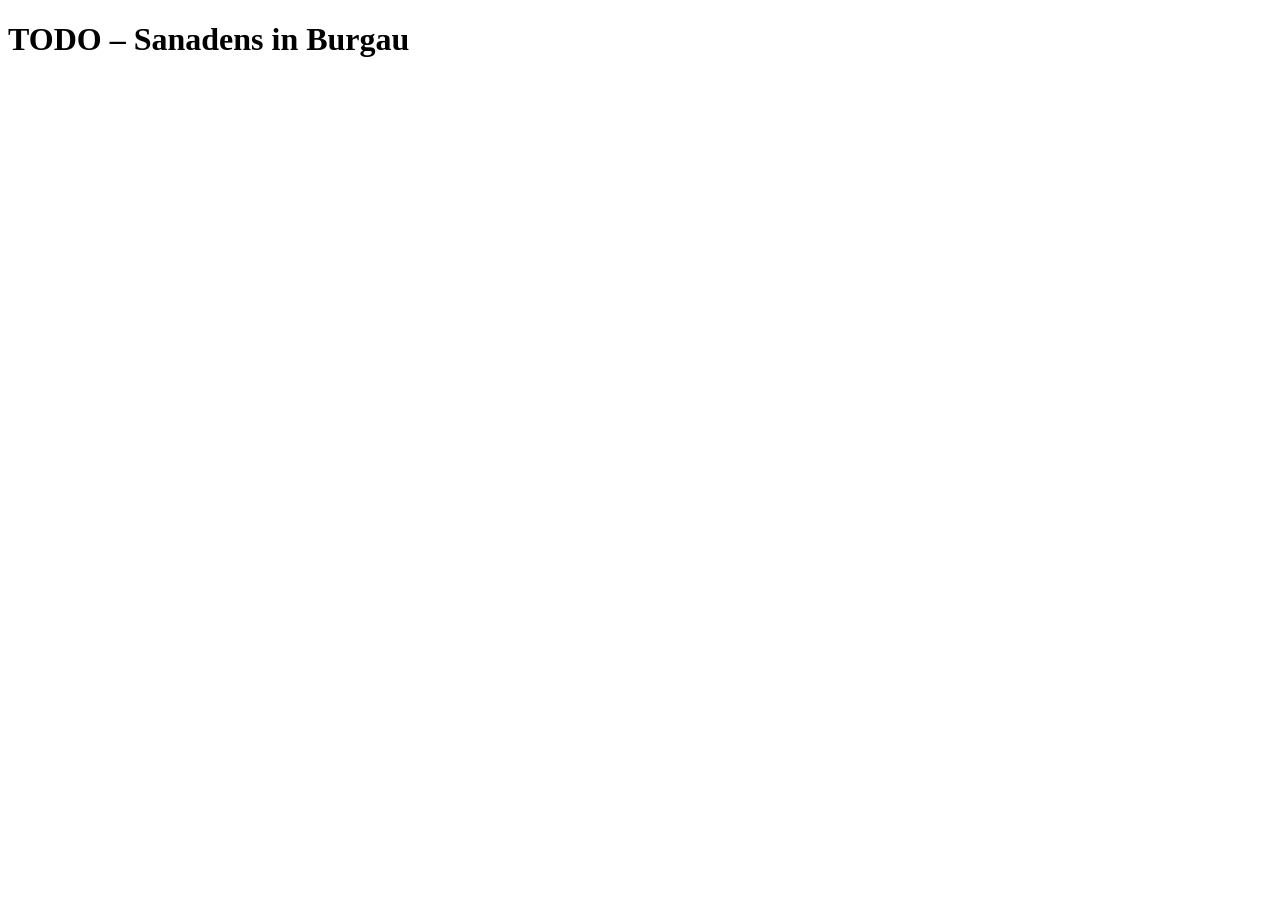
==== burgau/index.html @ 6e24c60c "Grundgerüst: gemeinsame Assets und fünf Ortsordner Co-Authored-By: Claude Opus 5.5 <noreply@anthropi" ====
<!DOCTYPE html>
<html lang="de">
<head>
  <meta charset="utf-8">
  <meta name="viewport" content="width=device-width, initial-scale=1">
  <title>TODO – Sanadens Burgau</title>
  <meta name="description" content="TODO: eigenständige Meta-Description für Burgau">
  <link rel="canonical" href="TODO/burgau/">
  <link rel="stylesheet" href="../assets/css/style.css">
</head>
<body>
  <main>
    <h1>TODO – Sanadens in Burgau</h1>
    <!-- Eigenständige Inhalte für Burgau: lokale Bezüge, Einzugsgebiet, Anfahrt, FAQ -->
  </main>
  <script src="../assets/js/main.js" defer></script>
</body>
</html>
---- assets/css/style.css ----
/* Gemeinsame Styles für alle Sanadens-Landingpages */
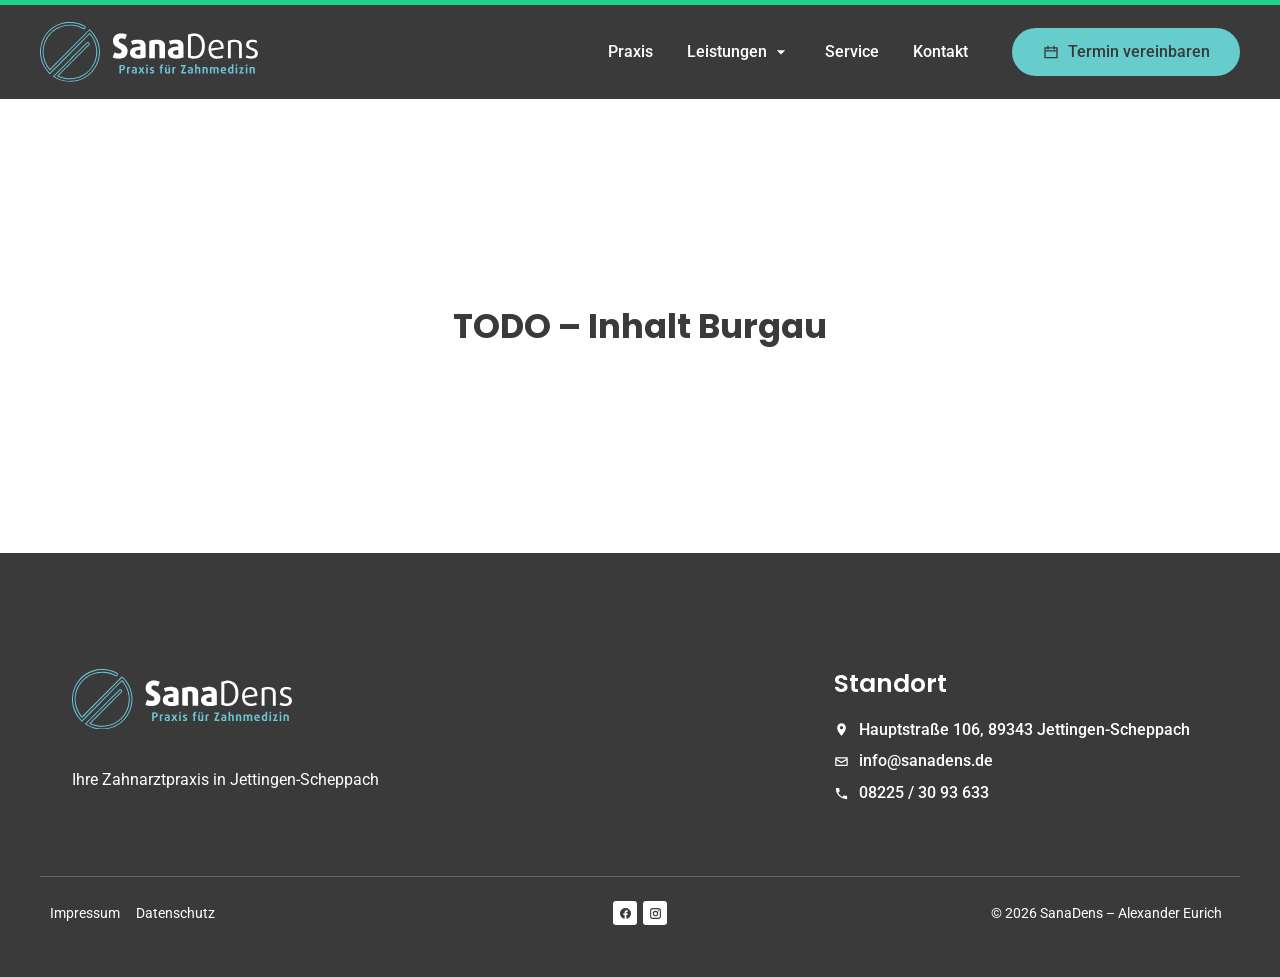
==== commit 46830925: "Burgau: Header und Footer nach Vorbild der WordPress-Seite - Logo als SVG-Sprite (aus den gelieferte" ====
--- a/burgau/index.html
+++ b/burgau/index.html
@@ -3,16 +3,98 @@
 <head>
   <meta charset="utf-8">
   <meta name="viewport" content="width=device-width, initial-scale=1">
-  <title>TODO – Sanadens Burgau</title>
+  <title>TODO – Zahnarzt für Burgau | SanaDens</title>
   <meta name="description" content="TODO: eigenständige Meta-Description für Burgau">
-  <link rel="canonical" href="TODO/burgau/">
-  <link rel="stylesheet" href="../assets/css/style.css">
+  <link rel="canonical" href="https://sanadens.de/burgau/">
+  <meta name="theme-color" content="#3a3a3a">
+  <link rel="icon" href="../lp-assets/img/favicon.svg" type="image/svg+xml">
+  <link rel="preload" href="../lp-assets/fonts/roboto-latin-400-normal.woff2" as="font" type="font/woff2" crossorigin>
+  <link rel="preload" href="../lp-assets/fonts/roboto-latin-500-normal.woff2" as="font" type="font/woff2" crossorigin>
+  <link rel="stylesheet" href="../lp-assets/css/style.css">
+  <script>document.documentElement.classList.add('js');</script>
 </head>
 <body>
-  <main>
-    <h1>TODO – Sanadens in Burgau</h1>
-    <!-- Eigenständige Inhalte für Burgau: lokale Bezüge, Einzugsgebiet, Anfahrt, FAQ -->
+  <a class="skip-link" href="#inhalt">Zum Inhalt springen</a>
+
+  <!-- ============ HEADER (identisch auf allen Landingpages) ============ -->
+  <header class="site-header">
+    <div class="wrap bar">
+      <a href="https://sanadens.de/" class="logo" aria-label="SanaDens – Praxis für Zahnmedizin, zur Startseite">
+        <svg aria-hidden="true"><use href="../lp-assets/img/sprite.svg#sd-logo"/></svg>
+      </a>
+
+      <button class="burger" aria-label="Menü öffnen" aria-expanded="false" aria-controls="hauptnavigation">
+        <span class="burger-lines" aria-hidden="true"><span></span><span></span><span></span></span>
+      </button>
+
+      <nav class="nav" id="hauptnavigation" aria-label="Hauptnavigation">
+        <ul class="menu">
+          <li><a class="menu-link" href="https://sanadens.de/praxis/">Praxis</a></li>
+          <li class="has-sub">
+            <button class="menu-link" aria-expanded="false" aria-controls="sub-leistungen">Leistungen <svg class="icon" aria-hidden="true"><use href="../lp-assets/img/sprite.svg#i-chevron"/></svg></button>
+            <ul class="submenu" id="sub-leistungen">
+              <li><a href="https://sanadens.de/zahnreinigung/">Zahnreinigung</a></li>
+              <li><a href="https://sanadens.de/implantate/">Implantate</a></li>
+              <li><a href="https://sanadens.de/bleaching/">Bleaching / Zahnaufhellung</a></li>
+              <li><a href="https://sanadens.de/zahnfuellungen/">Zahnfüllungen</a></li>
+              <li><a href="https://sanadens.de/zahnersatz/">Zahnersatz</a></li>
+              <li><a href="https://sanadens.de/zahnersatz-in-einer-sitzung/">Zahnersatz in einer Sitzung</a></li>
+              <li><a href="https://sanadens.de/kinderzahnheilkunde/">Kinderzahnheilkunde</a></li>
+              <li><a href="https://sanadens.de/parodontitis/">Parodontitis</a></li>
+              <li><a href="https://sanadens.de/wurzelkanalbehandlung/">Wurzelkanalbehandlung</a></li>
+              <li><a href="https://sanadens.de/angstpatienten/">Angstpatienten</a></li>
+              <li><a href="https://sanadens.de/digitales-roentgen/">Digitales Röntgen</a></li>
+              <li><a href="https://sanadens.de/kiefergelenk-beschwerden/">Kiefergelenk-Beschwerden</a></li>
+            </ul>
+          </li>
+          <li><a class="menu-link" href="https://sanadens.de/service/">Service</a></li>
+          <li><a class="menu-link" href="https://sanadens.de/kontakt/">Kontakt</a></li>
+        </ul>
+        <a class="btn btn-teal" href="https://sanadens.de/termin-vereinbaren/"><svg class="icon" aria-hidden="true"><use href="../lp-assets/img/sprite.svg#i-calendar"/></svg>Termin vereinbaren</a>
+      </nav>
+    </div>
+  </header>
+
+  <main id="inhalt">
+    <!-- Inhalte Burgau folgen -->
+    <h1 class="todo-placeholder">TODO – Inhalt Burgau</h1>
   </main>
-  <script src="../assets/js/main.js" defer></script>
+
+  <!-- ============ FOOTER (identisch auf allen Landingpages) ============ -->
+  <footer class="site-footer">
+    <div class="wrap">
+      <div class="f-top">
+        <div class="f-brand">
+          <a href="https://sanadens.de/" class="f-logo" aria-label="SanaDens – zur Startseite">
+            <svg aria-hidden="true"><use href="../lp-assets/img/sprite.svg#sd-logo"/></svg>
+          </a>
+          <p>Ihre Zahnarztpraxis in Jettingen-Scheppach</p>
+        </div>
+        <div class="f-contact">
+          <p class="f-title">Standort</p>
+          <address>
+            <ul>
+              <li><a href="https://www.google.com/maps/search/?api=1&amp;query=SanaDens+Hauptstra%C3%9Fe+106+89343+Jettingen-Scheppach" target="_blank" rel="noopener"><svg class="icon" aria-hidden="true"><use href="../lp-assets/img/sprite.svg#i-pin"/></svg>Hauptstraße 106, 89343 Jettingen-Scheppach</a></li>
+              <li><a href="mailto:info@sanadens.de"><svg class="icon" aria-hidden="true"><use href="../lp-assets/img/sprite.svg#i-mail"/></svg>info@sanadens.de</a></li>
+              <li><a href="tel:+4982253093633"><svg class="icon" aria-hidden="true"><use href="../lp-assets/img/sprite.svg#i-phone"/></svg>08225 / 30 93 633</a></li>
+            </ul>
+          </address>
+        </div>
+      </div>
+      <div class="f-bottom">
+        <nav class="f-legal" aria-label="Rechtliches">
+          <a href="https://sanadens.de/impressum/">Impressum</a>
+          <a href="https://sanadens.de/datenschutz/">Datenschutz</a>
+        </nav>
+        <div class="f-social">
+          <a href="https://www.facebook.com/" target="_blank" rel="noopener" aria-label="SanaDens auf Facebook"><svg class="icon" aria-hidden="true"><use href="../lp-assets/img/sprite.svg#i-facebook"/></svg></a>
+          <a href="https://www.instagram.com/" target="_blank" rel="noopener" aria-label="SanaDens auf Instagram"><svg class="icon" aria-hidden="true"><use href="../lp-assets/img/sprite.svg#i-instagram"/></svg></a>
+        </div>
+        <p class="f-copy">© 2026 SanaDens – Alexander Eurich</p>
+      </div>
+    </div>
+  </footer>
+
+  <script src="../lp-assets/js/main.js" defer></script>
 </body>
 </html>
--- a/lp-assets/css/style.css
+++ b/lp-assets/css/style.css
@@ -0,0 +1,221 @@
+/* ==========================================================================
+   SanaDens – gemeinsame Styles für alle Landingpages
+   ========================================================================== */
+
+/* Schriften – selbst gehostet (DSGVO), Lizenzen in lp-assets/fonts/ */
+@font-face { font-family: "Poppins"; font-weight: 500; font-style: normal; font-display: swap; src: url("../fonts/poppins-latin-500-normal.woff2") format("woff2"); }
+@font-face { font-family: "Poppins"; font-weight: 600; font-style: normal; font-display: swap; src: url("../fonts/poppins-latin-600-normal.woff2") format("woff2"); }
+@font-face { font-family: "Poppins"; font-weight: 700; font-style: normal; font-display: swap; src: url("../fonts/poppins-latin-700-normal.woff2") format("woff2"); }
+@font-face { font-family: "Roboto"; font-weight: 400; font-style: normal; font-display: swap; src: url("../fonts/roboto-latin-400-normal.woff2") format("woff2"); }
+@font-face { font-family: "Roboto"; font-weight: 500; font-style: normal; font-display: swap; src: url("../fonts/roboto-latin-500-normal.woff2") format("woff2"); }
+@font-face { font-family: "Roboto"; font-weight: 700; font-style: normal; font-display: swap; src: url("../fonts/roboto-latin-700-normal.woff2") format("woff2"); }
+
+:root {
+  /* Farben aus Logo und Website */
+  --teal: #6ec6d8;        /* Logo */
+  --teal-ui: #66cccc;     /* Buttons der Website */
+  --teal-ui-hover: #8adada;
+  --blue: #0095da;        /* Öffnungszeiten-Box der Website */
+  --dark: #3a3a3a;        /* Header, Footer, Schriftzug */
+  --dark-2: #2f2f2f;
+  --light: #f2f6fa;       /* heller Sektionshintergrund */
+  --white: #fff;
+  --text: #3a3a3a;
+  --line-dark: rgba(255, 255, 255, .22);
+
+  --font-head: "Poppins", system-ui, sans-serif;
+  --font-body: "Roboto", system-ui, sans-serif;
+
+  --max: 1260px;
+  --gutter: clamp(20px, 4vw, 40px);
+  --header-h: 99px;
+}
+
+*, *::before, *::after { box-sizing: border-box; }
+* { margin: 0; padding: 0; }
+html { scroll-behavior: smooth; -webkit-text-size-adjust: 100%; }
+body {
+  font-family: var(--font-body); font-size: 17px; line-height: 1.6;
+  color: var(--text); background: var(--white);
+  -webkit-font-smoothing: antialiased;
+}
+img, svg { display: block; }
+img { max-width: 100%; height: auto; }
+a { color: inherit; text-decoration: none; }
+ul { list-style: none; }
+button { font: inherit; color: inherit; background: none; border: 0; cursor: pointer; }
+.wrap { width: 100%; max-width: calc(var(--max) + 2 * var(--gutter)); margin: 0 auto; padding: 0 var(--gutter); }
+.icon { width: 1em; height: 1em; flex: none; }
+
+/* Fokus sichtbar (BFSG) */
+a:focus-visible, button:focus-visible { outline: 2px solid var(--teal); outline-offset: 3px; border-radius: 2px; }
+
+/* Skip-Link */
+.skip-link {
+  position: absolute; left: 16px; top: -100px; z-index: 100;
+  background: var(--white); color: var(--dark); padding: 10px 16px; font-weight: 500;
+}
+.skip-link:focus { top: 12px; }
+
+/* Buttons */
+.btn {
+  display: inline-flex; align-items: center; justify-content: center; gap: 8px;
+  font-family: var(--font-body); font-weight: 500; font-size: 16px; line-height: 1.2;
+  padding: 14px 30px; border-radius: 999px; transition: background-color .2s, color .2s;
+}
+/* Website: weiße Schrift auf Türkis (Kontrast 1,9:1). Hier dunkle Schrift → 6,0:1 (WCAG AA) */
+.btn-teal { background: var(--teal-ui); color: var(--dark); }
+.btn-teal:hover { background: var(--teal-ui-hover); }
+.btn .icon { width: 18px; height: 18px; }
+
+/* ==========================================================================
+   Header
+   ========================================================================== */
+.site-header {
+  position: sticky; top: 0; z-index: 50;
+  background: var(--dark); color: var(--white);
+  border-top: 5px solid #1fd18e;
+}
+.site-header .bar { display: flex; align-items: center; justify-content: space-between; gap: 24px; height: calc(var(--header-h) - 5px); }
+
+.logo { display: block; color: var(--white); }
+.logo svg { width: 218px; height: auto; aspect-ratio: 969 / 266; }
+
+.nav { display: flex; align-items: center; gap: 44px; }
+.menu { display: flex; align-items: center; gap: 34px; }
+.menu > li { position: relative; }
+.menu-link {
+  display: inline-flex; align-items: center; gap: 4px;
+  font-weight: 500; font-size: 16px; color: var(--white); padding: 10px 0;
+  transition: color .2s;
+}
+.menu-link .icon { width: 20px; height: 20px; transition: transform .2s; }
+.menu-link:hover, .menu > li:hover > .menu-link, .menu-link[aria-expanded="true"] { color: var(--teal); }
+.menu-link[aria-expanded="true"] .icon { transform: rotate(180deg); }
+
+/* Untermenü */
+.submenu {
+  position: absolute; left: -20px; top: 100%; min-width: 260px;
+  background: var(--white); color: var(--text); padding: 10px 0;
+  border-top: 3px solid var(--teal-ui); box-shadow: 0 12px 30px rgba(0, 0, 0, .18);
+  opacity: 0; visibility: hidden; transform: translateY(8px);
+  transition: opacity .2s, transform .2s, visibility .2s;
+}
+.submenu a { display: block; padding: 9px 20px; font-size: 15px; line-height: 1.35; transition: background-color .15s, color .15s; }
+.submenu a:hover { background: var(--light); color: #1f7f8f; }
+.has-sub.open > .submenu { opacity: 1; visibility: visible; transform: none; }
+@media (hover: hover) and (min-width: 1025px) {
+  .has-sub:hover > .submenu { opacity: 1; visibility: visible; transform: none; }
+}
+
+.burger { display: none; width: 44px; height: 44px; align-items: center; justify-content: center; }
+.burger-lines span { display: block; width: 26px; height: 2px; background: var(--white); margin: 5px 0; transition: transform .25s, opacity .25s; }
+.burger-lines { display: block; }
+
+/* ==========================================================================
+   Footer
+   ========================================================================== */
+.site-footer { background: var(--dark); color: var(--white); font-size: 16px; }
+.f-top {
+  display: grid; grid-template-columns: 1fr auto; gap: 48px 80px; align-items: start;
+  padding: clamp(72px, 9vw, 120px) 0 clamp(56px, 6vw, 68px);
+}
+.f-brand { padding-left: 32px; }
+.f-logo { display: inline-block; color: var(--white); }
+.f-logo svg { width: 220px; height: auto; aspect-ratio: 969 / 266; }
+.f-brand p { margin-top: 30px; }
+.f-title { font-family: var(--font-head); font-weight: 600; font-size: 25px; line-height: 1.2; margin-bottom: 18px; }
+.f-contact { min-width: 330px; padding-right: 50px; }
+.f-contact address { font-style: normal; }
+.f-contact li + li { margin-top: 4px; }
+.f-contact a, .f-contact span.f-item { display: inline-flex; align-items: center; gap: 10px; font-weight: 500; transition: color .2s; }
+.f-contact a:hover { color: var(--teal); }
+.f-contact .icon { width: 15px; height: 15px; }
+
+.f-bottom {
+  display: grid; grid-template-columns: 1fr auto 1fr; align-items: center; gap: 16px 24px;
+  border-top: 1px solid var(--line-dark); padding: 24px 0 52px; font-size: 14px;
+}
+.f-legal { display: flex; gap: 6px 16px; flex-wrap: wrap; padding-left: 10px; }
+.f-legal a:hover, .f-copy a:hover { color: var(--teal); }
+.f-social { display: flex; gap: 6px; }
+.f-social a {
+  display: inline-flex; align-items: center; justify-content: center;
+  width: 24px; height: 24px; border-radius: 3px; background: var(--white); color: var(--dark);
+  transition: background-color .2s;
+}
+.f-social a:hover { background: var(--teal-ui); }
+.f-social .icon { width: 13px; height: 13px; }
+.f-copy { justify-self: end; text-align: right; padding-right: 18px; }
+
+/* ==========================================================================
+   Responsive
+   ========================================================================== */
+@media (max-width: 1180px) {
+  .nav { gap: 28px; }
+  .menu { gap: 24px; }
+}
+
+@media (max-width: 1024px) {
+  :root { --header-h: 80px; }
+  .logo svg { width: 180px; }
+  .burger { display: inline-flex; position: relative; z-index: 2; }
+
+  .nav {
+    position: fixed; inset: var(--header-h) 0 0 0; z-index: 1;
+    flex-direction: column; align-items: stretch; justify-content: flex-start; gap: 28px;
+    background: var(--dark); padding: 16px var(--gutter) 40px; overflow-y: auto;
+    opacity: 0; visibility: hidden; transition: opacity .25s, visibility .25s;
+  }
+  .nav-open .nav { opacity: 1; visibility: visible; }
+  .nav-open { overflow: hidden; }
+  .menu { flex-direction: column; align-items: stretch; gap: 0; }
+  .menu > li { border-bottom: 1px solid var(--line-dark); }
+  .menu-link { width: 100%; justify-content: space-between; font-size: 20px; padding: 16px 0; }
+
+  .submenu {
+    position: static; min-width: 0; box-shadow: none; border-top: 0;
+    background: transparent; color: var(--white); padding: 0 0 12px 14px;
+    opacity: 1; visibility: visible; transform: none; display: none;
+  }
+  .has-sub.open > .submenu { display: block; }
+  .submenu a { padding: 8px 0; font-size: 17px; }
+  .submenu a:hover { background: transparent; color: var(--teal); }
+  .nav .btn { align-self: flex-start; }
+
+  .nav-open .burger-lines span:nth-child(1) { transform: translateY(7px) rotate(45deg); }
+  .nav-open .burger-lines span:nth-child(2) { opacity: 0; }
+  .nav-open .burger-lines span:nth-child(3) { transform: translateY(-7px) rotate(-45deg); }
+
+  .f-brand { padding-left: 0; }
+  .f-contact { padding-right: 0; }
+  .f-legal { padding-left: 0; }
+  .f-copy { padding-right: 0; }
+}
+
+@media (max-width: 760px) {
+  :root { --header-h: 72px; }
+  .logo svg { width: 160px; }
+  .f-top { grid-template-columns: 1fr; gap: 44px; padding-top: 64px; }
+  .f-contact { min-width: 0; }
+  .f-contact a, .f-contact span.f-item { align-items: flex-start; }
+  .f-contact .icon { margin-top: 5px; }
+  .f-bottom { grid-template-columns: 1fr; justify-items: start; gap: 18px; padding-bottom: 40px; }
+  .f-copy { justify-self: start; text-align: left; }
+}
+
+@media (prefers-reduced-motion: reduce) {
+  *, *::before, *::after { transition: none !important; animation: none !important; scroll-behavior: auto !important; }
+}
+
+/* Ohne JavaScript: Navigation immer sichtbar, kein Burger */
+html:not(.js) .burger { display: none; }
+@media (max-width: 1024px) {
+  html:not(.js) .site-header { position: static; }
+  html:not(.js) .site-header .bar { flex-wrap: wrap; height: auto; padding: 16px 0; }
+  html:not(.js) .nav { position: static; opacity: 1; visibility: visible; width: 100%; padding: 0; }
+  html:not(.js) .submenu { display: block; }
+}
+
+/* Vorübergehend, bis die Inhalte stehen – danach löschen */
+.todo-placeholder { padding: 200px 40px; text-align: center; font-family: var(--font-head); }
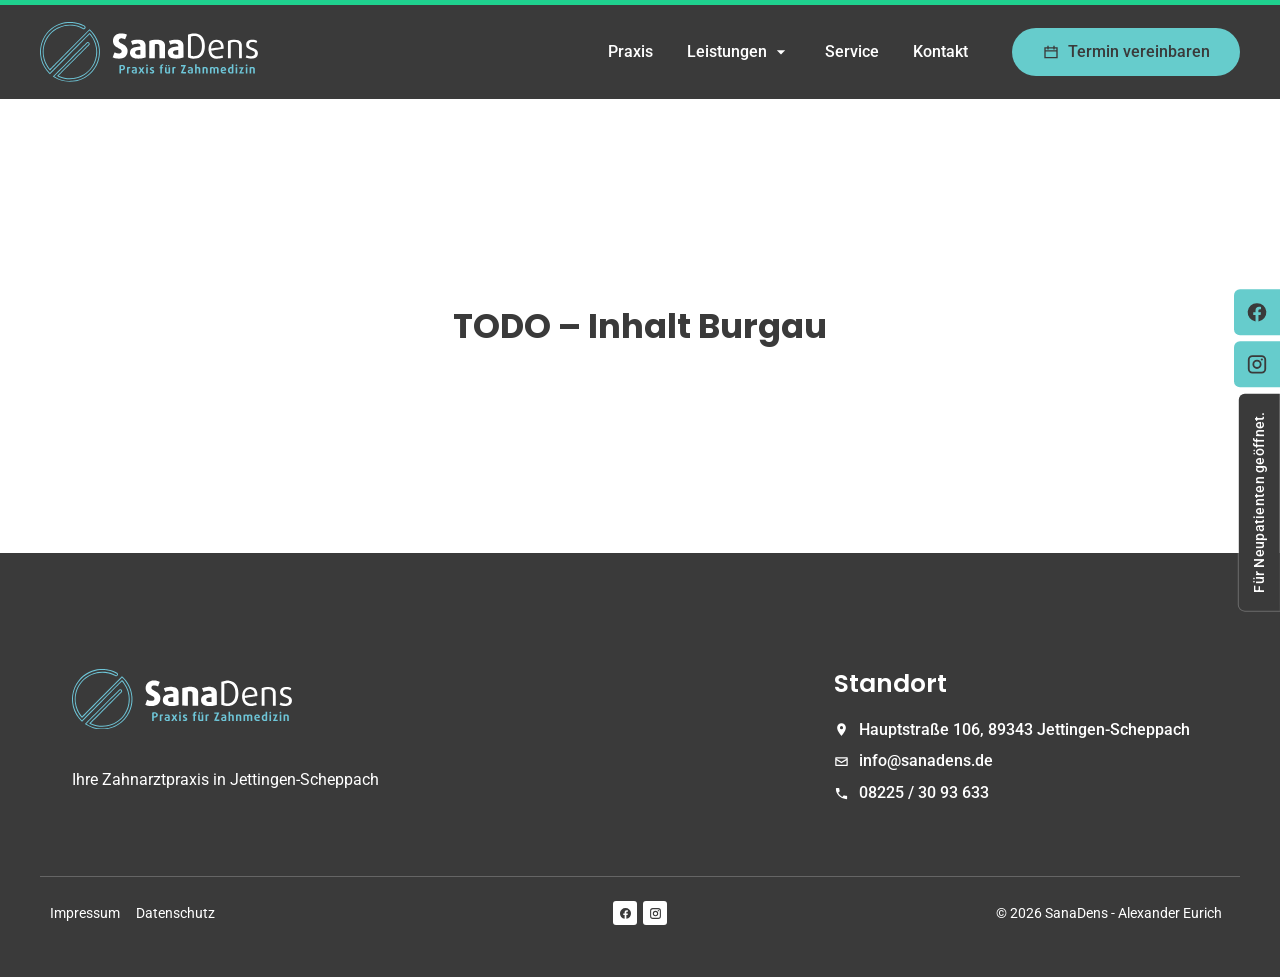
==== commit 2fc63f13: "Burgau: Impressum/Datenschutz-Links, Copyright, Seitenleiste mit Hinweis für Neupatienten statt Jobs" ====
--- a/burgau/index.html
+++ b/burgau/index.html
@@ -55,6 +55,14 @@
     </div>
   </header>
 
+
+  <!-- Seitenleiste rechts (wie WordPress-Seite, ohne Jobs-Button) -->
+  <aside class="side-bar" aria-label="Schnellzugriff">
+    <a class="side-btn" href="https://www.facebook.com/" target="_blank" rel="noopener" aria-label="SanaDens auf Facebook"><svg class="icon" aria-hidden="true"><use href="../lp-assets/img/sprite.svg#i-facebook"/></svg></a>
+    <a class="side-btn" href="https://www.instagram.com/" target="_blank" rel="noopener" aria-label="SanaDens auf Instagram"><svg class="icon" aria-hidden="true"><use href="../lp-assets/img/sprite.svg#i-instagram"/></svg></a>
+    <a class="side-badge" href="https://sanadens.de/termin-vereinbaren/">Für Neupatienten geöffnet.</a>
+  </aside>
+
   <main id="inhalt">
     <!-- Inhalte Burgau folgen -->
     <h1 class="todo-placeholder">TODO – Inhalt Burgau</h1>
@@ -83,14 +91,14 @@
       </div>
       <div class="f-bottom">
         <nav class="f-legal" aria-label="Rechtliches">
-          <a href="https://sanadens.de/impressum/">Impressum</a>
-          <a href="https://sanadens.de/datenschutz/">Datenschutz</a>
+          <a href="https://sanadens.de/impressum">Impressum</a>
+          <a href="https://sanadens.de/datenschutz">Datenschutz</a>
         </nav>
         <div class="f-social">
           <a href="https://www.facebook.com/" target="_blank" rel="noopener" aria-label="SanaDens auf Facebook"><svg class="icon" aria-hidden="true"><use href="../lp-assets/img/sprite.svg#i-facebook"/></svg></a>
           <a href="https://www.instagram.com/" target="_blank" rel="noopener" aria-label="SanaDens auf Instagram"><svg class="icon" aria-hidden="true"><use href="../lp-assets/img/sprite.svg#i-instagram"/></svg></a>
         </div>
-        <p class="f-copy">© 2026 SanaDens – Alexander Eurich</p>
+        <p class="f-copy">© 2026 SanaDens - Alexander Eurich</p>
       </div>
     </div>
   </footer>
--- a/lp-assets/css/style.css
+++ b/lp-assets/css/style.css
@@ -219,3 +219,31 @@
 
 /* Vorübergehend, bis die Inhalte stehen – danach löschen */
 .todo-placeholder { padding: 200px 40px; text-align: center; font-family: var(--font-head); }
+
+/* ==========================================================================
+   Seitenleiste rechts: Social Links + Hinweis Neupatienten
+   ========================================================================== */
+.side-bar {
+  position: fixed; right: 0; top: 50%; z-index: 40; transform: translateY(-50%);
+  display: flex; flex-direction: column; align-items: flex-end; gap: 6px;
+}
+.side-btn {
+  display: inline-flex; align-items: center; justify-content: center;
+  width: 46px; height: 46px; border-radius: 6px 0 0 6px;
+  background: var(--teal-ui); color: var(--dark); transition: background-color .2s, color .2s, width .2s;
+}
+.side-btn .icon { width: 22px; height: 22px; }
+.side-btn:hover { background: var(--dark); color: var(--white); width: 52px; }
+.side-badge {
+  writing-mode: vertical-rl; transform: rotate(180deg);
+  background: var(--dark); color: var(--white); border-radius: 0 6px 6px 0; box-shadow: 0 0 0 1px rgba(255, 255, 255, .25);
+  padding: 18px 12px; font-weight: 500; font-size: 14px; letter-spacing: .02em; line-height: 1.2;
+  transition: background-color .2s, color .2s;
+}
+.side-badge:hover { background: var(--teal-ui); color: var(--dark); }
+
+@media (max-width: 760px) {
+  .side-btn { display: none; }
+  .side-badge { padding: 14px 9px; font-size: 13px; }
+}
+.nav-open .side-bar { display: none; }
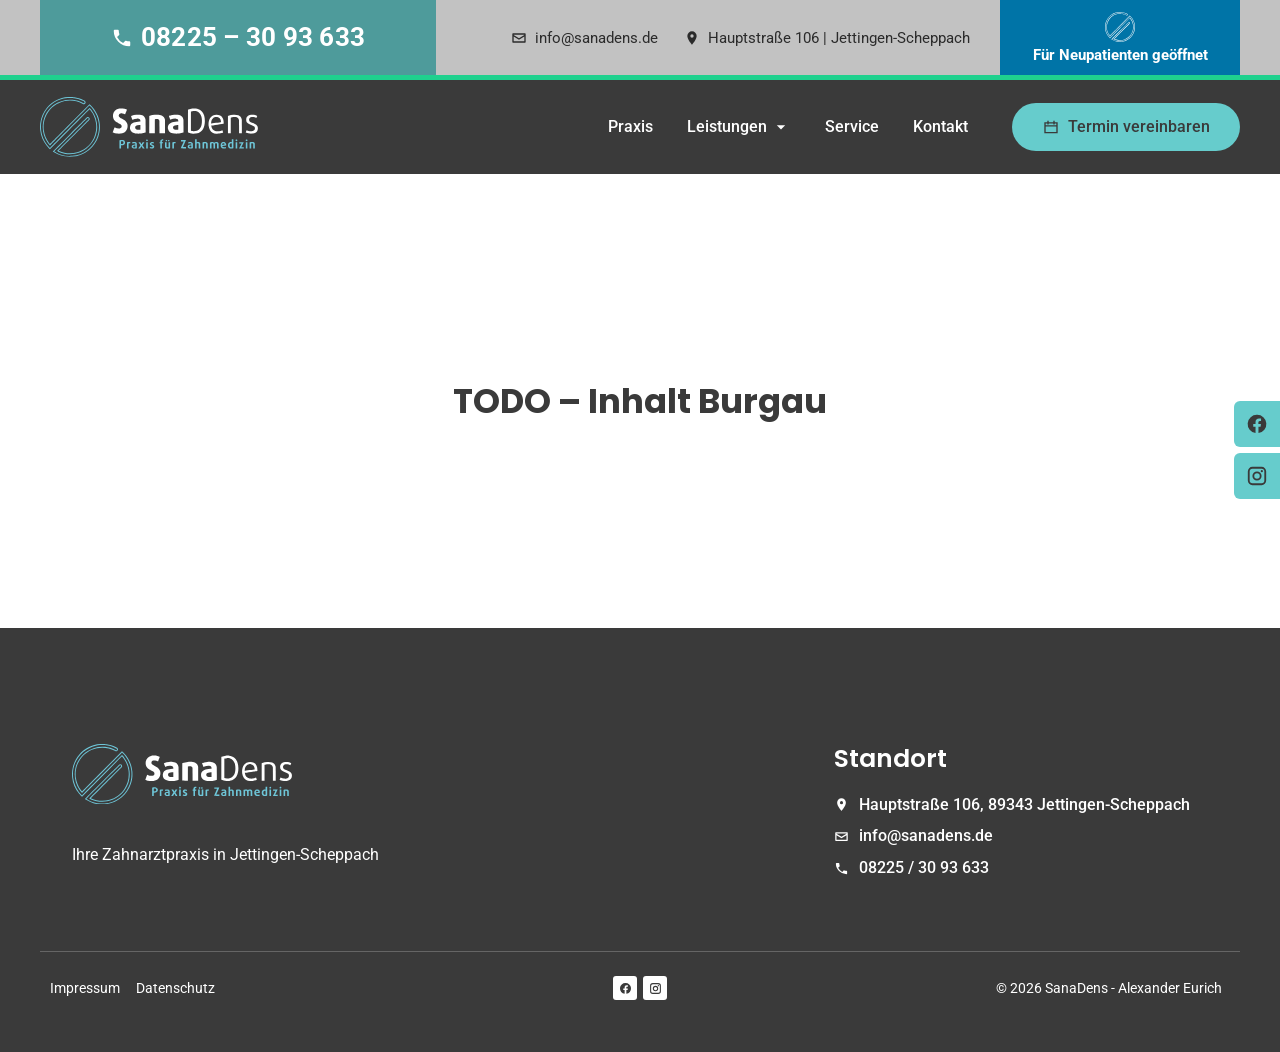
==== commit 2a7ac50c: "Topbar über dem Header: Telefon, E-Mail, Adresse, „Für Neupatienten geöffnet“ statt Jobs Co-Authored" ====
--- a/burgau/index.html
+++ b/burgau/index.html
@@ -15,6 +15,18 @@
 </head>
 <body>
   <a class="skip-link" href="#inhalt">Zum Inhalt springen</a>
+
+  <!-- ============ TOPBAR (identisch auf allen Landingpages) ============ -->
+  <div class="topbar">
+    <div class="wrap topbar-inner">
+      <a class="tb-phone" href="tel:+4982253093633"><svg class="icon" aria-hidden="true"><use href="../lp-assets/img/sprite.svg#i-phone"/></svg>08225 – 30 93 633</a>
+      <div class="tb-info">
+        <a href="mailto:info@sanadens.de"><svg class="icon" aria-hidden="true"><use href="../lp-assets/img/sprite.svg#i-mail"/></svg>info@sanadens.de</a>
+        <a href="https://www.google.com/maps/search/?api=1&amp;query=SanaDens+Hauptstra%C3%9Fe+106+89343+Jettingen-Scheppach" target="_blank" rel="noopener"><svg class="icon" aria-hidden="true"><use href="../lp-assets/img/sprite.svg#i-pin"/></svg>Hauptstraße 106 | Jettingen-Scheppach</a>
+      </div>
+      <a class="tb-new" href="https://sanadens.de/termin-vereinbaren/"><svg class="tb-signet" aria-hidden="true"><use href="../lp-assets/img/sprite.svg#sd-signet"/></svg>Für Neupatienten geöffnet</a>
+    </div>
+  </div>
 
   <!-- ============ HEADER (identisch auf allen Landingpages) ============ -->
   <header class="site-header">
@@ -56,11 +68,10 @@
   </header>
 
 
-  <!-- Seitenleiste rechts (wie WordPress-Seite, ohne Jobs-Button) -->
+  <!-- Seitenleiste rechts: Social Links (wie WordPress-Seite, ohne Jobs-Button) -->
   <aside class="side-bar" aria-label="Schnellzugriff">
     <a class="side-btn" href="https://www.facebook.com/" target="_blank" rel="noopener" aria-label="SanaDens auf Facebook"><svg class="icon" aria-hidden="true"><use href="../lp-assets/img/sprite.svg#i-facebook"/></svg></a>
     <a class="side-btn" href="https://www.instagram.com/" target="_blank" rel="noopener" aria-label="SanaDens auf Instagram"><svg class="icon" aria-hidden="true"><use href="../lp-assets/img/sprite.svg#i-instagram"/></svg></a>
-    <a class="side-badge" href="https://sanadens.de/termin-vereinbaren/">Für Neupatienten geöffnet.</a>
   </aside>
 
   <main id="inhalt">
--- a/lp-assets/css/style.css
+++ b/lp-assets/css/style.css
@@ -69,6 +69,29 @@
 .btn .icon { width: 18px; height: 18px; }
 
 /* ==========================================================================
+   Topbar (scrollt mit, Header darunter bleibt sticky)
+   ========================================================================== */
+.topbar { background: #c2c2c2; color: #2b2b2b; font-size: 15px; }
+.topbar-inner { display: flex; align-items: stretch; min-height: 75px; }
+.topbar a { display: inline-flex; align-items: center; gap: 8px; transition: color .2s, background-color .2s; }
+.topbar .icon { width: 16px; height: 16px; }
+.tb-phone {
+  flex: 0 0 33%; justify-content: center; gap: 12px;
+  background: #4e9b9b; color: var(--white);
+  font-weight: 700; font-size: 26px; letter-spacing: .01em; white-space: nowrap;
+}
+.tb-phone .icon { width: 22px; height: 22px; }
+.tb-phone:hover { background: #458a8a; }
+.tb-info { flex: 1; display: flex; align-items: center; justify-content: flex-end; gap: 6px 26px; flex-wrap: wrap; padding: 10px 30px; }
+.tb-info a:hover { color: #1f5f6f; }
+.tb-new {
+  flex: 0 0 20%; flex-direction: column; justify-content: center; gap: 4px !important; text-align: center;
+  background: #0074a7; color: var(--white); font-weight: 700; font-size: 15px; line-height: 1.2; padding: 8px 14px;
+}
+.tb-new:hover { background: #00628d; }
+.tb-signet { width: 30px; height: 30px; }
+
+/* ==========================================================================
    Header
    ========================================================================== */
 .site-header {
@@ -162,7 +185,7 @@
   .burger { display: inline-flex; position: relative; z-index: 2; }
 
   .nav {
-    position: fixed; inset: var(--header-h) 0 0 0; z-index: 1;
+    position: absolute; top: 100%; left: 0; right: 0; height: calc(100vh - var(--header-h)); height: calc(100dvh - var(--header-h)); z-index: 1;
     flex-direction: column; align-items: stretch; justify-content: flex-start; gap: 28px;
     background: var(--dark); padding: 16px var(--gutter) 40px; overflow-y: auto;
     opacity: 0; visibility: hidden; transition: opacity .25s, visibility .25s;
@@ -193,8 +216,19 @@
   .f-copy { padding-right: 0; }
 }
 
+@media (max-width: 1024px) {
+  .tb-info { display: none; }
+  .tb-phone { flex: 1; font-size: 22px; }
+  .tb-new { flex: 0 0 40%; }
+}
+
 @media (max-width: 760px) {
   :root { --header-h: 72px; }
+  .topbar-inner { min-height: 58px; padding: 0; }
+  .tb-phone { font-size: 17px; gap: 8px; }
+  .tb-phone .icon { width: 17px; height: 17px; }
+  .tb-new { flex: 0 0 46%; font-size: 13px; flex-direction: row; gap: 8px !important; text-align: left; }
+  .tb-signet { width: 24px; height: 24px; flex: none; }
   .logo svg { width: 160px; }
   .f-top { grid-template-columns: 1fr; gap: 44px; padding-top: 64px; }
   .f-contact { min-width: 0; }
@@ -221,7 +255,7 @@
 .todo-placeholder { padding: 200px 40px; text-align: center; font-family: var(--font-head); }
 
 /* ==========================================================================
-   Seitenleiste rechts: Social Links + Hinweis Neupatienten
+   Seitenleiste rechts: Social Links
    ========================================================================== */
 .side-bar {
   position: fixed; right: 0; top: 50%; z-index: 40; transform: translateY(-50%);
@@ -234,16 +268,7 @@
 }
 .side-btn .icon { width: 22px; height: 22px; }
 .side-btn:hover { background: var(--dark); color: var(--white); width: 52px; }
-.side-badge {
-  writing-mode: vertical-rl; transform: rotate(180deg);
-  background: var(--dark); color: var(--white); border-radius: 0 6px 6px 0; box-shadow: 0 0 0 1px rgba(255, 255, 255, .25);
-  padding: 18px 12px; font-weight: 500; font-size: 14px; letter-spacing: .02em; line-height: 1.2;
-  transition: background-color .2s, color .2s;
-}
-.side-badge:hover { background: var(--teal-ui); color: var(--dark); }
 
 @media (max-width: 760px) {
   .side-btn { display: none; }
-  .side-badge { padding: 14px 9px; font-size: 13px; }
-}
-.nav-open .side-bar { display: none; }
+  .nav-open .side-bar { display: none; }
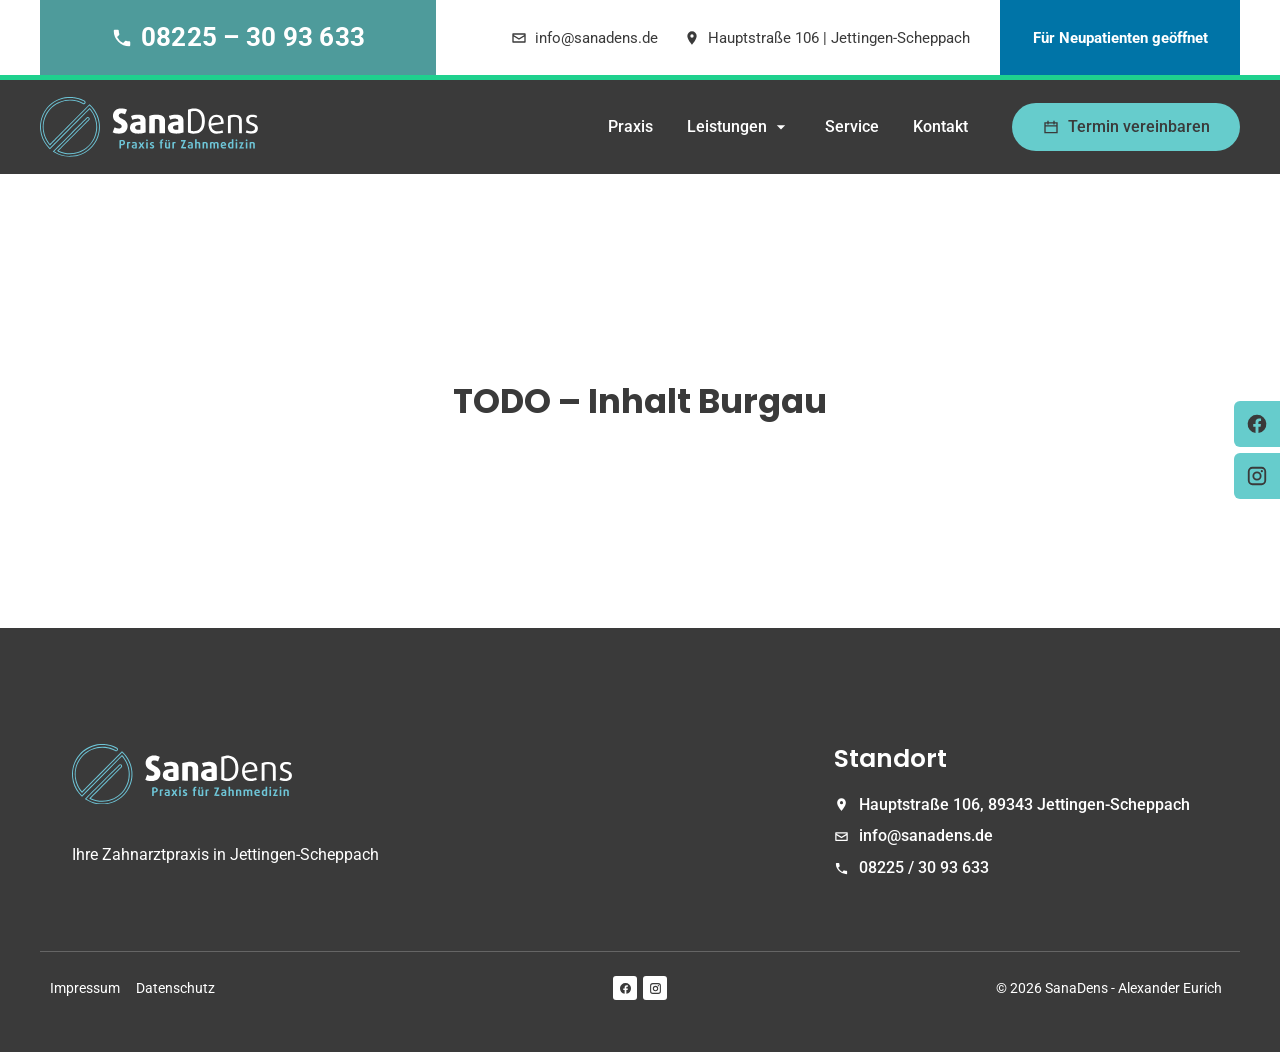
==== commit d0f343bc: "Topbar: weißer Hintergrund, Signet über „Für Neupatienten geöffnet“ entfernt Co-Authored-By: Claude " ====
--- a/burgau/index.html
+++ b/burgau/index.html
@@ -24,7 +24,7 @@
         <a href="mailto:info@sanadens.de"><svg class="icon" aria-hidden="true"><use href="../lp-assets/img/sprite.svg#i-mail"/></svg>info@sanadens.de</a>
         <a href="https://www.google.com/maps/search/?api=1&amp;query=SanaDens+Hauptstra%C3%9Fe+106+89343+Jettingen-Scheppach" target="_blank" rel="noopener"><svg class="icon" aria-hidden="true"><use href="../lp-assets/img/sprite.svg#i-pin"/></svg>Hauptstraße 106 | Jettingen-Scheppach</a>
       </div>
-      <a class="tb-new" href="https://sanadens.de/termin-vereinbaren/"><svg class="tb-signet" aria-hidden="true"><use href="../lp-assets/img/sprite.svg#sd-signet"/></svg>Für Neupatienten geöffnet</a>
+      <a class="tb-new" href="https://sanadens.de/termin-vereinbaren/">Für Neupatienten geöffnet</a>
     </div>
   </div>
 
--- a/lp-assets/css/style.css
+++ b/lp-assets/css/style.css
@@ -71,7 +71,7 @@
 /* ==========================================================================
    Topbar (scrollt mit, Header darunter bleibt sticky)
    ========================================================================== */
-.topbar { background: #c2c2c2; color: #2b2b2b; font-size: 15px; }
+.topbar { background: var(--white); color: var(--dark); font-size: 15px; }
 .topbar-inner { display: flex; align-items: stretch; min-height: 75px; }
 .topbar a { display: inline-flex; align-items: center; gap: 8px; transition: color .2s, background-color .2s; }
 .topbar .icon { width: 16px; height: 16px; }
@@ -85,11 +85,10 @@
 .tb-info { flex: 1; display: flex; align-items: center; justify-content: flex-end; gap: 6px 26px; flex-wrap: wrap; padding: 10px 30px; }
 .tb-info a:hover { color: #1f5f6f; }
 .tb-new {
-  flex: 0 0 20%; flex-direction: column; justify-content: center; gap: 4px !important; text-align: center;
+  flex: 0 0 20%; justify-content: center; text-align: center;
   background: #0074a7; color: var(--white); font-weight: 700; font-size: 15px; line-height: 1.2; padding: 8px 14px;
 }
 .tb-new:hover { background: #00628d; }
-.tb-signet { width: 30px; height: 30px; }
 
 /* ==========================================================================
    Header
@@ -227,8 +226,7 @@
   .topbar-inner { min-height: 58px; padding: 0; }
   .tb-phone { font-size: 17px; gap: 8px; }
   .tb-phone .icon { width: 17px; height: 17px; }
-  .tb-new { flex: 0 0 46%; font-size: 13px; flex-direction: row; gap: 8px !important; text-align: left; }
-  .tb-signet { width: 24px; height: 24px; flex: none; }
+  .tb-new { flex: 0 0 46%; font-size: 13px; }
   .logo svg { width: 160px; }
   .f-top { grid-template-columns: 1fr; gap: 44px; padding-top: 64px; }
   .f-contact { min-width: 0; }
